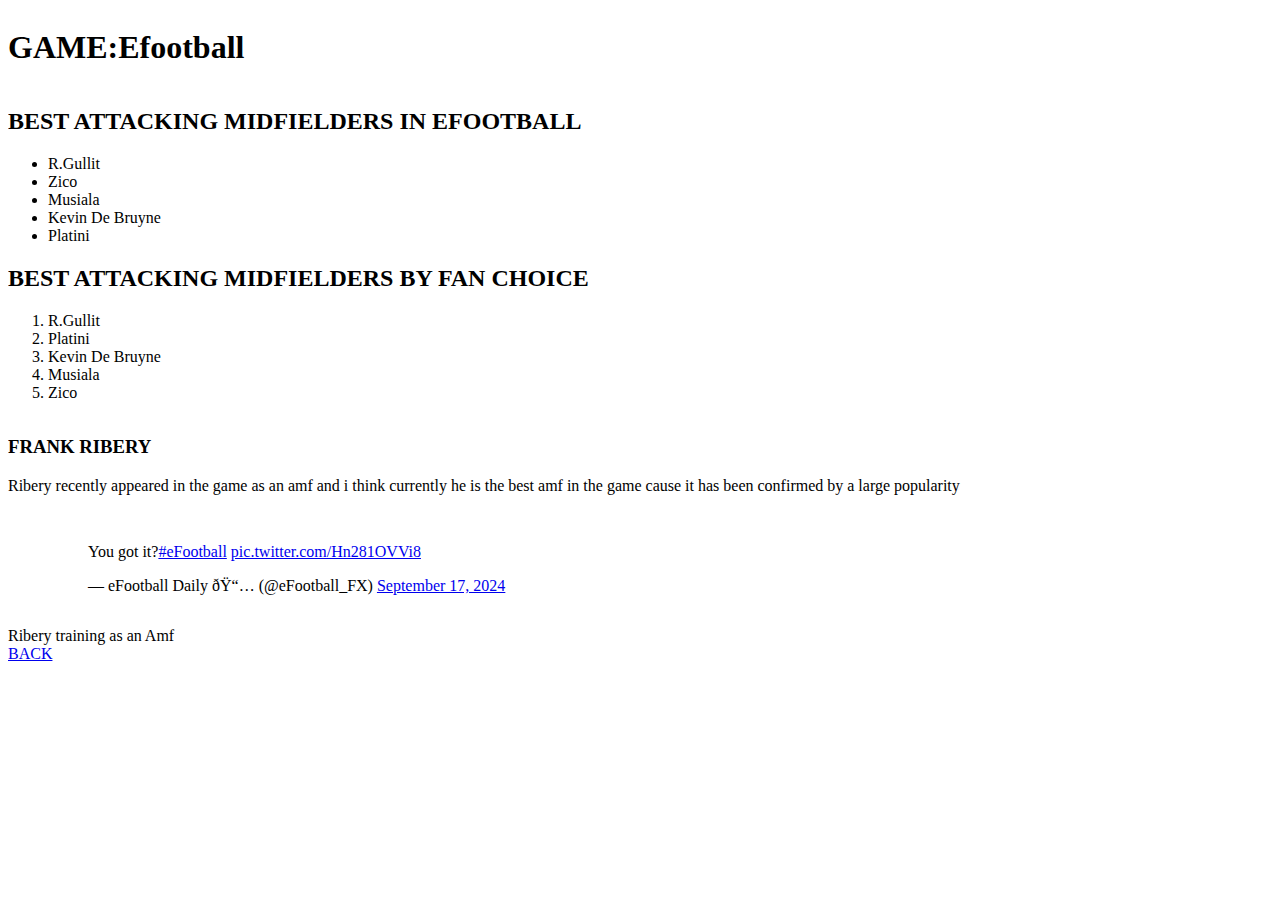
==== css_basic/tweets.html @ ca101320 "added css files" ====
<!DOCTYPE html>
<html lang="en">
    <head>
        <title>My Gaming Blog</title>
        <link href="base.css" rel="stylesheet">
        <link href="styles.css" rel="stylesheet">
    </head>
    <body>
        <header>
            <h1>GAME:Efootball</h1>
        </header>
        <article>
            <h2>BEST ATTACKING MIDFIELDERS IN EFOOTBALL</h2>
            <ul>
                <li>R.Gullit</li>
                <li>Zico</li>
                <li>Musiala</li>
                <li>Kevin De Bruyne</li>
                <li>Platini</li>
            </ul> 
            <h2>BEST ATTACKING MIDFIELDERS BY FAN CHOICE</h2>
            <ol>
                <li>R.Gullit</li>
                <li>Platini</li>
                <li>Kevin De Bruyne</li>
                <li>Musiala</li>
                <li>Zico</li>
            </ol>
            <aside>
                <h3>FRANK RIBERY</h3>
            <p>Ribery recently appeared in the game as an amf and i think currently he 
                is the best amf in the game cause it has been confirmed by a large popularity
            </p>
            </aside>
        </article>
       <figure><blockquote class="twitter-tweet"><p lang="en" dir="ltr">You got it?<a href="https://twitter.com/hashtag/eFootball?src=hash&amp;ref_src=twsrc%5Etfw">#eFootball</a> <a href="https://t.co/Hn281OVVi8">pic.twitter.com/Hn281OVVi8</a></p>&mdash; eFootball Daily 📅 (@eFootball_FX) <a href="https://twitter.com/eFootball_FX/status/1835960464724951379?ref_src=twsrc%5Etfw">September 17, 2024</a></blockquote> <script async src="https://platform.twitter.com/widgets.js" charset="utf-8"></script>
    </figure>
    <figcaption>Ribery training as an Amf</figcaption>
<footer>
    <a href="index.html">BACK</a>
</footer>          
</body>
</html>
---- css_basic/styles.css ----
body{
    display: flex;
    flex-direction: column;
    flex: 3;
}
main{
    display: flex;
    flex: auto;
flex-direction: row;
}
article{
    flex: 2;
    overflow-y: auto;
}
aside{
    flex: 1;
    overflow-y: auto;
}
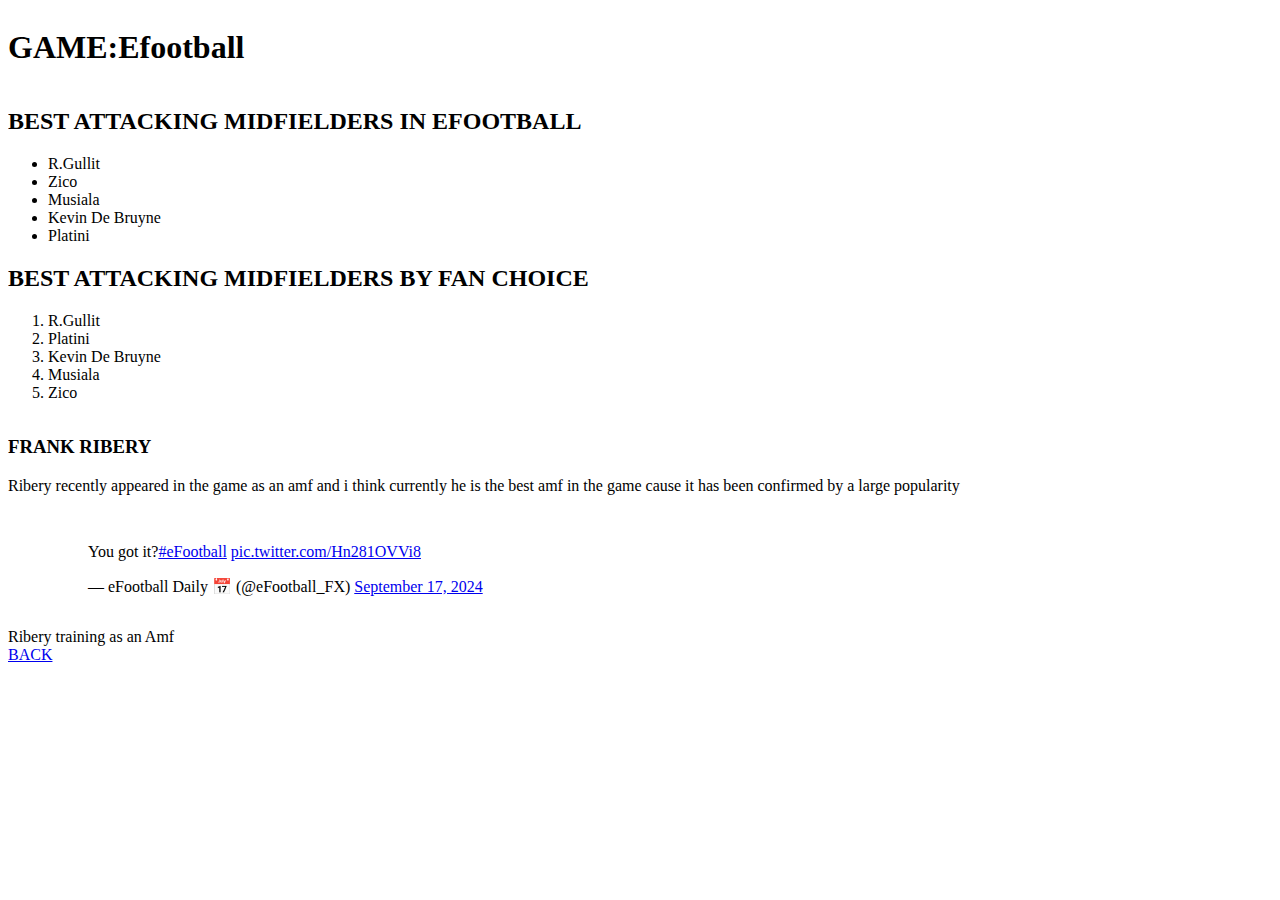
==== commit ee5f19c5: "responsive web design" ====
--- a/css_basic/tweets.html
+++ b/css_basic/tweets.html
@@ -1,11 +1,15 @@
 <!DOCTYPE html>
 <html lang="en">
+    <meta charset="utf-8">
+    <meta name="viewport" content="width=device-width, initial-scale=1.0">
+    
     <head>
         <title>My Gaming Blog</title>
         <link href="base.css" rel="stylesheet">
         <link href="styles.css" rel="stylesheet">
     </head>
     <body>
+        <div class="works_better_on_smartphone"></div>
         <header>
             <h1>GAME:Efootball</h1>
         </header>
